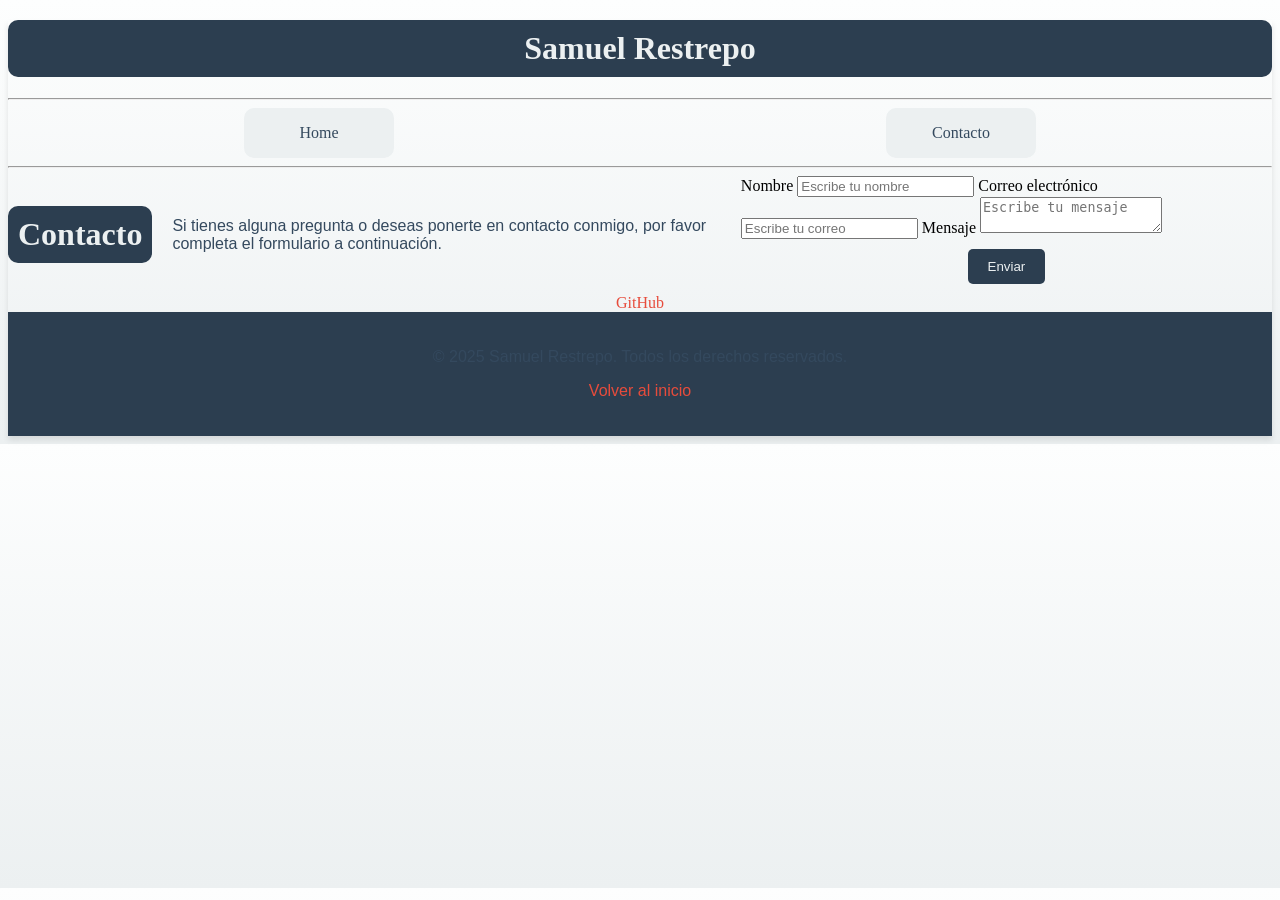
==== contacto.html @ 7006e4cd "se crea pagina.html pagina.css" ====
<!DOCTYPE html>
<html lang="es">
<head>
    <meta charset="UTF-8">
    <meta name="viewport" content="width=device-width, initial-scale=1.0">
    <link rel="shortcut icon" href="logo.png" type="image/x-png" />
    <link rel="stylesheet" href="pagina.css">
    <title>Contacto</title>
</head>
<body>
    <header>
        <h1>Samuel Restrepo</h1>
    </header>
    <hr />
    <nav>
        <div class="container">
            <a class="inicio" href="../pagina.html">Home</a>
            <a class="contacto" href="contacto.html">Contacto</a>
        </div>
    </nav>
    <hr />
    <main>
        <div class="containerprincipal">
            <h1>Contacto</h1>
            <p>
                Si tienes alguna pregunta o deseas ponerte en contacto conmigo, por favor completa el formulario a continuación.
            </p>
            <form>
                <label for="name">Nombre</label>
                <input type="text" id="name" placeholder="Escribe tu nombre" required />
                
                <label for="email">Correo electrónico</label>
                <input type="email" id="email" placeholder="Escribe tu correo" required />
                
                <label for="mensaje">Mensaje</label>
                <textarea id="mensaje" placeholder="Escribe tu mensaje" required></textarea>
                
                <button type="submit">Enviar</button>
            </form>
        </div>
    </main>
    <aside>
        <div class="container">
            <a href="https://github.com/Samuel-Restrepo223"
               target="_blank"
               rel="noopener noreferrer"
               class="github-link">GitHub</a>
        </div>
    </aside>
    <footer>
        <p>© 2025 Samuel Restrepo. Todos los derechos reservados.</p>
        <p><a href="#top">Volver al inicio</a></p>
    </footer>
</body>
</html>
---- pagina.css ----
h1 {
    background-color: #2C3E50;
    color: #ECF0F1;
    text-align: center;
    padding: 10px;
    margin-top: 20px;
    font-family: 'Playfair Display', serif;
    border-radius: 10px;
}
h2 {
    background-color: #E74C3C;
    color: #ECF0F1;
    padding: 4px 8px;
    border-radius: 5px;
    display: inline-block; 
    margin: 8px 0; 
}
body {
    background: linear-gradient(to bottom, #FDFEFE, #ECF0F1);
    box-shadow: 0 4px 6px rgba(0, 0, 0, 0.1);
}
p {
    color: #34495E;
    font-family: 'Roboto', sans-serif;
}
h3 {
    color: #A6896D;
    font-family: 'Playfair Display', serif;
}
a {
    color: #E74C3C;
    text-decoration: none;
}
a:hover {
    color: #C0392B;
    text-decoration: underline;
}
section {
    background-color: #F3F4F6;
    padding: 20px;
    margin: 20px 0;
    border-radius: 10px;
    box-shadow: 0 4px 6px rgba(0, 0, 0, 0.1);
}
img {
    border-radius: 10px;
    margin: 10px;
}
button {
    background-color: #2C3E50;
    color: #ECF0F1;
    padding: 10px 20px;
    border: none;
    border-radius: 5px;
    cursor: pointer;
    display: block;
    margin: 10px auto;
}
button:hover {
    background-color: #34495E;
}
footer {
    background-color: #2C3E50;
    color: #ECF0F1;
    text-align: center;
    padding: 20px;
}
footer a {
    color: #E74C3C;
    text-decoration: none;
}
.imagen_BIT {
    margin: 10px;
    width: 50px;
}
.container {
    display: flex;
    justify-content: center;
    gap: 20px;
    align-items: center;
}
.sobremi, .inicio, .contacto {
    background-color: #ECF0F1;
    color: #34495E;
    display: flex;
    justify-content: center;
    align-items: center;
    width: 150px;
    height: 50px;
    margin: auto;
    border-radius: 10px;
}
.containerprincipal {
    display: flex;
    justify-content: center;
    gap: 20px;
    align-items: center;
}
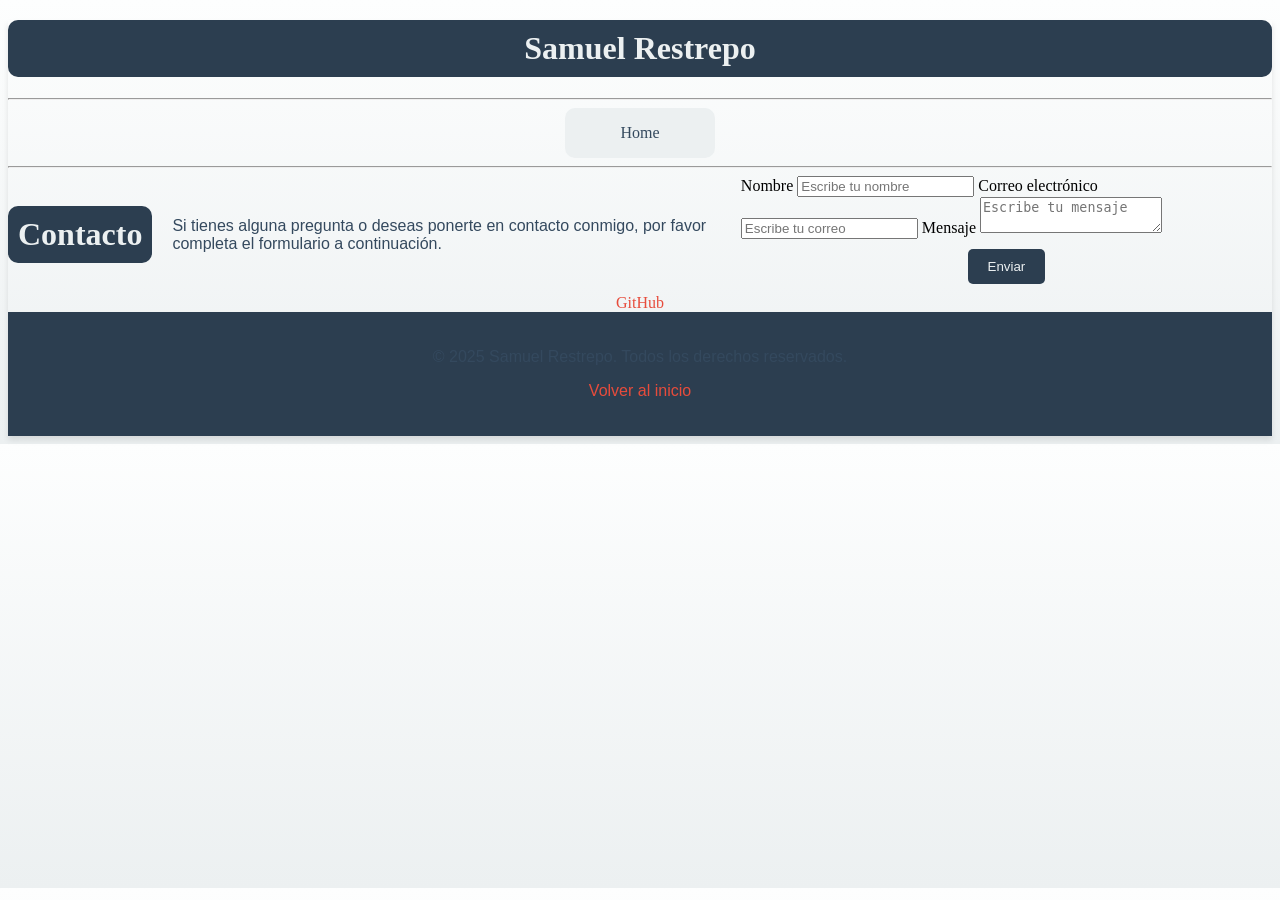
==== commit d4b4e88d: "se actualiza la pag" ====
--- a/contacto.html
+++ b/contacto.html
@@ -3,7 +3,7 @@
 <head>
     <meta charset="UTF-8">
     <meta name="viewport" content="width=device-width, initial-scale=1.0">
-    <link rel="shortcut icon" href="logo.png" type="image/x-png" />
+    <link rel="shortcut icon" href="./bit-website/assets/logo.jfif" type="image/x-icon">
     <link rel="stylesheet" href="pagina.css">
     <title>Contacto</title>
 </head>
@@ -15,7 +15,6 @@
     <nav>
         <div class="container">
             <a class="inicio" href="../pagina.html">Home</a>
-            <a class="contacto" href="contacto.html">Contacto</a>
         </div>
     </nav>
     <hr />
--- a/pagina.css
+++ b/pagina.css
@@ -6,15 +6,25 @@
     margin-top: 20px;
     font-family: 'Playfair Display', serif;
     border-radius: 10px;
-}
+} 
 h2 {
     background-color: #E74C3C;
     color: #ECF0F1;
     padding: 4px 8px;
     border-radius: 5px;
     display: inline-block; 
-    margin: 8px 0; 
-}
+    margin: 8px 0;
+    }
+h3 {
+   background-color: #E74C3C;
+   color: #ECF0F1;
+   padding: 4px 8px;
+   border-radius: 5px;
+   display: inline-block; 
+   margin: 8px 0;
+ }
+
+
 body {
     background: linear-gradient(to bottom, #FDFEFE, #ECF0F1);
     box-shadow: 0 4px 6px rgba(0, 0, 0, 0.1);
@@ -23,10 +33,7 @@
     color: #34495E;
     font-family: 'Roboto', sans-serif;
 }
-h3 {
-    color: #A6896D;
-    font-family: 'Playfair Display', serif;
-}
+
 a {
     color: #E74C3C;
     text-decoration: none;
@@ -95,4 +102,25 @@
     justify-content: center;
     gap: 20px;
     align-items: center;
-}+}
+.video-container {
+    max-width: 640px;
+    margin: 0 auto;
+    border-radius: 15px;
+    box-shadow: 0px 4px 8px rgba(0, 0, 0, 0.2);
+    background-color: transparent; 
+    padding: 10px;
+  }
+  
+  .styled-video {
+    border-radius: 10px;
+    background-color: transparent;
+  }
+  
+  img {
+    width: 50%; /* Ajusta el porcentaje según tus necesidades */
+    height: auto; /* Mantiene la proporción de la imagen */
+    border-radius: 10px; /* Añade bordes redondeados si lo deseas */
+    box-shadow: 0px 4px 8px rgba(0, 0, 0, 0.2); /* Da un efecto de sombra elegante */
+}
+  
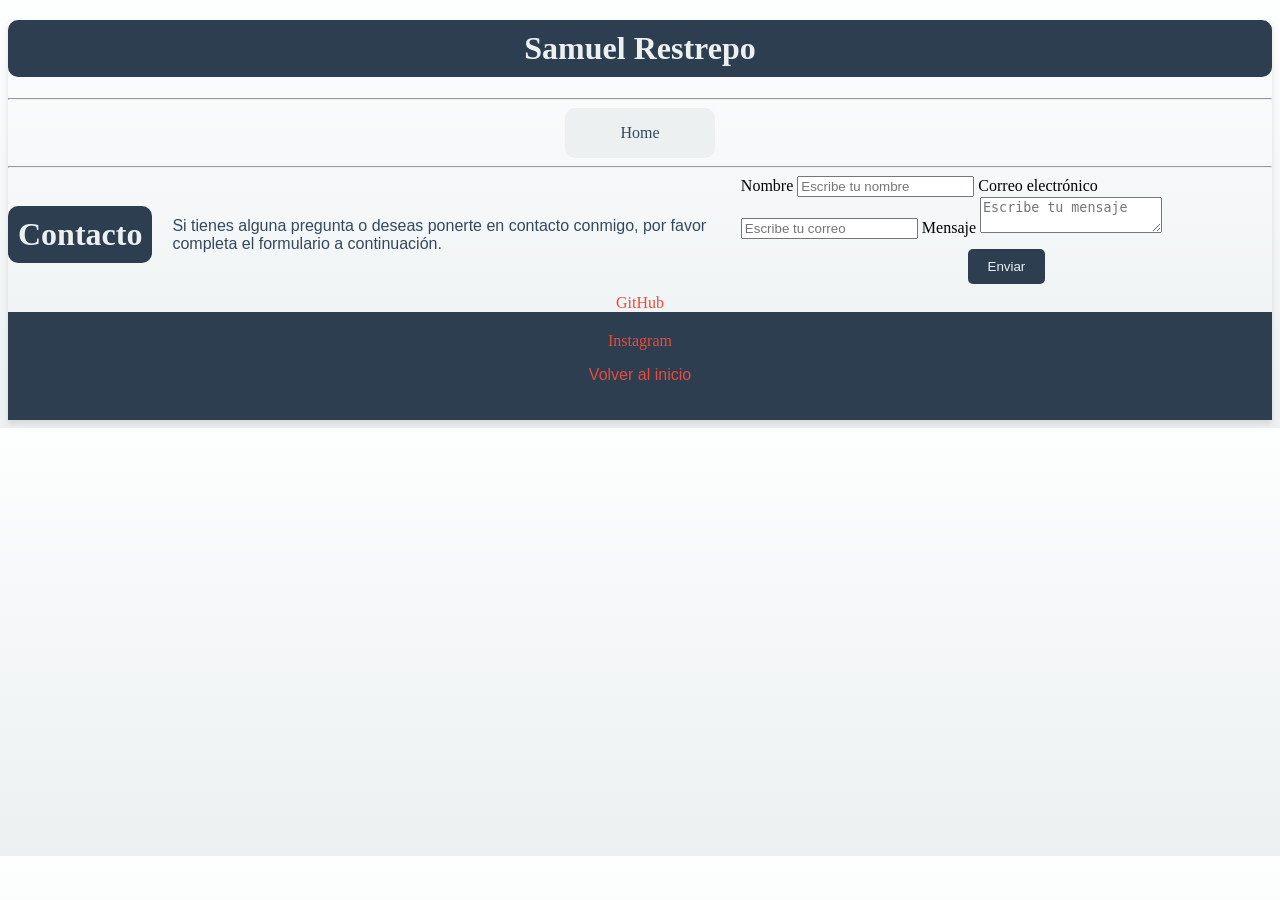
==== commit e644c535: "se actualiza la pag" ====
--- a/contacto.html
+++ b/contacto.html
@@ -47,7 +47,7 @@
         </div>
     </aside>
     <footer>
-        <p>© 2025 Samuel Restrepo. Todos los derechos reservados.</p>
+        <a class="ig" href="https://www.instagram.com/lulo_funadooooo?igsh=MXQ0ZTkyYWNwYXVicA==">Instagram</a>
         <p><a href="#top">Volver al inicio</a></p>
     </footer>
 </body>
--- a/pagina.css
+++ b/pagina.css
@@ -123,4 +123,9 @@
     border-radius: 10px; /* Añade bordes redondeados si lo deseas */
     box-shadow: 0px 4px 8px rgba(0, 0, 0, 0.2); /* Da un efecto de sombra elegante */
 }
-  +.ig{
+    text-align: right;
+    width: 100%;
+    margin: 10px;
+    padding: 10px;
+}
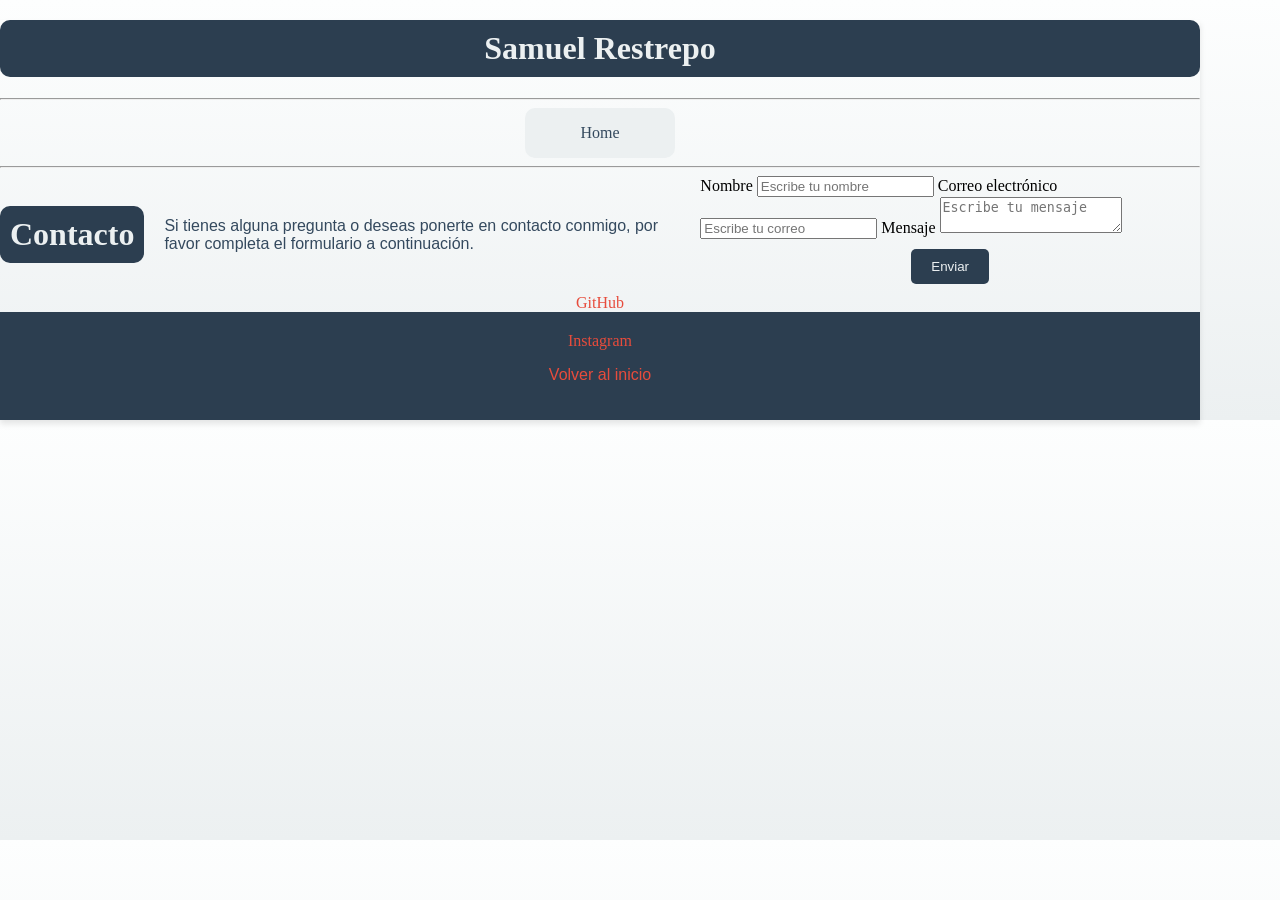
==== commit 1d6baeec: "se actualiza pagina web" ====
--- a/contacto.html
+++ b/contacto.html
@@ -4,7 +4,8 @@
     <meta charset="UTF-8">
     <meta name="viewport" content="width=device-width, initial-scale=1.0">
     <link rel="shortcut icon" href="./bit-website/assets/logo.jfif" type="image/x-icon">
-    <link rel="stylesheet" href="pagina.css">
+    <link rel="stylesheet" href="./css/styles.css">
+    <link rel="shortcut icon" href="https://i.pinimg.com/736x/35/2e/eb/352eeb315c9a6cf684406cb46900e8e5.jpg" type="image/x-icon">
     <title>Contacto</title>
 </head>
 <body>
@@ -14,7 +15,7 @@
     <hr />
     <nav>
         <div class="container">
-            <a class="inicio" href="../pagina.html">Home</a>
+            <a class="inicio" href="index.html">Home</a>
         </div>
     </nav>
     <hr />
@@ -48,7 +49,7 @@
     </aside>
     <footer>
         <a class="ig" href="https://www.instagram.com/lulo_funadooooo?igsh=MXQ0ZTkyYWNwYXVicA==">Instagram</a>
-        <p><a href="#top">Volver al inicio</a></p>
+        <p><a href="/index.html">Volver al inicio</a></p>
     </footer>
 </body>
 </html>
--- a/css/styles.css
+++ b/css/styles.css
@@ -0,0 +1,180 @@
+:root {
+    --color-fondo: #2D2D2D;
+    --color-secundario: #ff0000;
+    --color-texto: #ffffff;
+    --fuente-base: "Roboto", sans-serif;
+}
+body{
+    background-color: var(--color-fondo);
+}    
+h1 {
+    background-color: #2C3E50;
+    color: #ECF0F1;
+    text-align: center;
+    padding: 10px;
+    margin-top: 20px;
+    font-family: 'Playfair Display', serif;
+    border-radius: 10px;
+} 
+h2 {
+    background-color: #E74C3C;
+    color: #ECF0F1;
+    padding: 4px 8px;
+    border-radius: 5px;
+    display: inline-block; 
+    margin: 8px 0;
+    }
+h3 {
+   background-color: #E74C3C;
+   color: #ECF0F1;
+   padding: 4px 8px;
+   border-radius: 5px;
+   display: inline-block; 
+   margin: 8px 0;
+ }
+
+
+body {
+    background: linear-gradient(to bottom, #FDFEFE, #ECF0F1);
+    box-shadow: 0 4px 6px rgba(0, 0, 0, 0.1);
+}
+p {
+    color: #34495E;
+    font-family: 'Roboto', sans-serif;
+}
+
+a {
+    color: #E74C3C;
+    text-decoration: none;
+}
+a:hover {
+    color: #C0392B;
+    text-decoration: underline;
+}
+section {
+    background-color: #F3F4F6;
+    padding: 20px;
+    margin: 20px 0;
+    border-radius: 10px;
+    box-shadow: 0 4px 6px rgba(0, 0, 0, 0.1);
+}
+img {
+    border-radius: 10px;
+    margin: 10px;
+}
+button {
+    background-color: #2C3E50;
+    color: #ECF0F1;
+    padding: 10px 20px;
+    border: none;
+    border-radius: 5px;
+    cursor: pointer;
+    display: block;
+    margin: 10px auto;
+}
+button:hover {
+    background-color: #34495E;
+}
+footer {
+    background-color: #2C3E50;
+    color: #ECF0F1;
+    text-align: center;
+    padding: 20px;
+}
+footer a {
+    color: #E74C3C;
+    text-decoration: none;
+}
+.imagen_BIT {
+    margin: 10px;
+    width: 50px;
+}
+.container {
+    display: flex;
+    justify-content: center;
+    gap: 20px;
+    align-items: center;
+}
+.sobremi, .inicio, .contacto {
+    background-color: #ECF0F1;
+    color: #34495E;
+    display: flex;
+    justify-content: center;
+    align-items: center;
+    width: 150px;
+    height: 50px;
+    margin: auto;
+    border-radius: 10px;
+}
+.containerprincipal {
+    display: flex;
+    justify-content: center;
+    gap: 20px;
+    align-items: center;
+}
+.video-container {
+    max-width: 640px;
+    margin: 0 auto;
+    border-radius: 15px;
+    box-shadow: 0px 4px 8px rgba(0, 0, 0, 0.2);
+    background-color: transparent; 
+    padding: 10px;
+  }
+  
+  .styled-video {
+    border-radius: 10px;
+    background-color: transparent;
+  }
+  
+  img {
+    width: 50%; /* Ajusta el porcentaje según tus necesidades */
+    height: auto; /* Mantiene la proporción de la imagen */
+    border-radius: 10px; /* Añade bordes redondeados si lo deseas */
+    box-shadow: 0px 4px 8px rgba(0, 0, 0, 0.2); /* Da un efecto de sombra elegante */
+}
+.ig{
+    text-align: right;
+    width: 100%;
+    margin: 10px;
+    padding: 10px;
+}
+@media (max-width: 767px) {
+    .tit {
+      font-size: 40px;
+      text-align: center;
+    }
+    .con.img.mi {
+        margin-top: 10px;
+        margin-bottom: 10px;
+  
+    }
+  
+    .img.mi {
+      max-width: 100%;
+    }
+}
+@media (min-width: 768px) and (max-width: 1023px) {
+    .tit {
+        font-size: 50px;
+      }
+    
+    .con.img.mi {
+        margin-top: 20px;
+        margin-bottom: 20px;
+      }
+      .img.mi {
+        max-width: 80%;
+    }
+}
+@media (min-width: 1024px) {
+    body {
+        max-width: 1200px;
+        margin: 0;
+    }
+    .tit{
+       font-size: 60px;
+    }
+    .img.mi {
+      max-width: 800px;
+    }
+}
